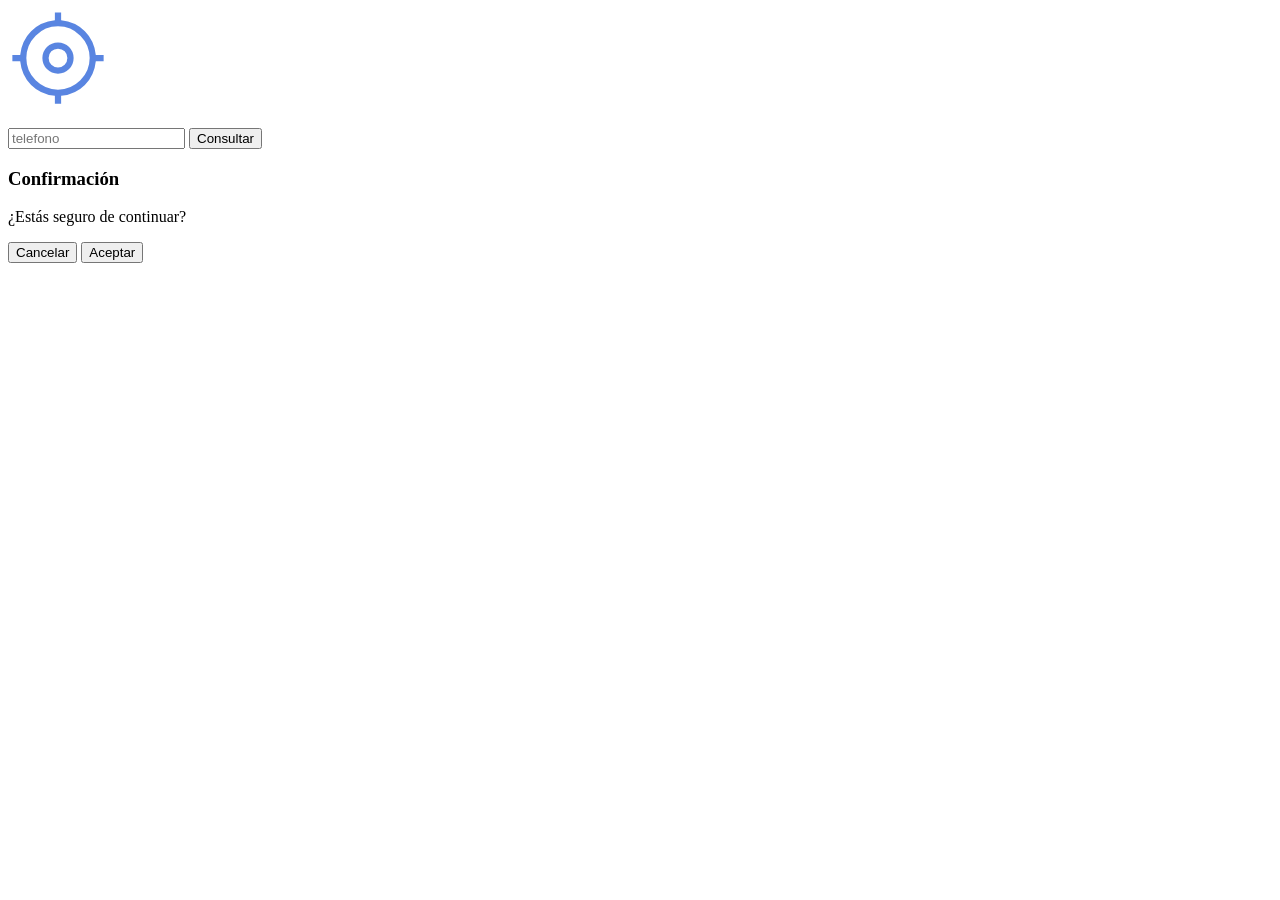
==== index.html @ eb724ea3 "Create index.html" ====
<!DOCTYPE html>
<html>

<head>
  <meta name="viewport" content="width=device-width, initial-scale=1.0, maximum-scale=1.0, user-scalable=no, interactive-widget=resizes-content">
  <meta name="mobile-web-app-capable" content="yes">
  <meta name="theme-color" content="#000000">
  <title>Registrar Ubicación</title>
  <link rel="stylesheet" href="https://fonts.googleapis.com/css2?family=Material+Symbols+Outlined:opsz,wght,FILL,GRAD@48,400,0,0&icon_names=location_searching" />
  <?!= include('styles'); ?>
</head>

<body>
  <div class="container">
    <svg xmlns="http://www.w3.org/2000/svg" height="100px" viewBox="0 -960 960 960" width="100px" fill="#5985E1"><path d="M450-42v-75q-137-14-228-105T117-450H42v-60h75q14-137 105-228t228-105v-75h60v75q137 14 228 105t105 228h75v60h-75q-14 137-105 228T510-117v75h-60Zm244.5-223.5Q784-355 784-480t-89.5-214.5Q605-784 480-784t-214.5 89.5Q176-605 176-480t89.5 214.5Q355-176 480-176t214.5-89.5Zm-321-108Q330-417 330-480t43.5-106.5Q417-630 480-630t106.5 43.5Q630-543 630-480t-43.5 106.5Q543-330 480-330t-106.5-43.5ZM544-416q26-26 26-64t-26-64q-26-26-64-26t-64 26q-26 26-26 64t26 64q26 26 64 26t64-26Zm-64-64Z"/></svg>
    <p id="estado"></p>

    <div class="card">
      <div class="search-box">
        <input type="tel" id="inputTelefono" placeholder="telefono" maxlength="8" minlength="8" inputmode="numeric" pattern="\d{8}" title="Debe contener exactamente 8 números" required>
        <button id="btnPrincipal" onclick="flujoConsultar()">Consultar</button>
      </div>
      <div id="accionesExistente" style="display: none;">
        <button onclick="verEnMapa()" class="btn-map">📍Ver Mapa</button>
        <button onclick="flujoActualizar()" class="btn-update" style="display: none;">🔄 Actualizar Ubicación</button>
      </div>
    </div>
  </div>
  <div id="miModal" class="modal-overlay">
    <div class="modal-content">
      <h3 id="modalTitulo">Confirmación</h3>
      <p id="modalMensaje">¿Estás seguro de continuar?</p>
      <div class="modal-buttons">
        <button id="btnCancelar" class="btn-cancelar">Cancelar</button>
        <button id="btnConfirmar" class="btn-aceptar">Aceptar</button>
      </div>
    </div>
  </div>
  <?!= include('js'); ?>
</body>
</html>
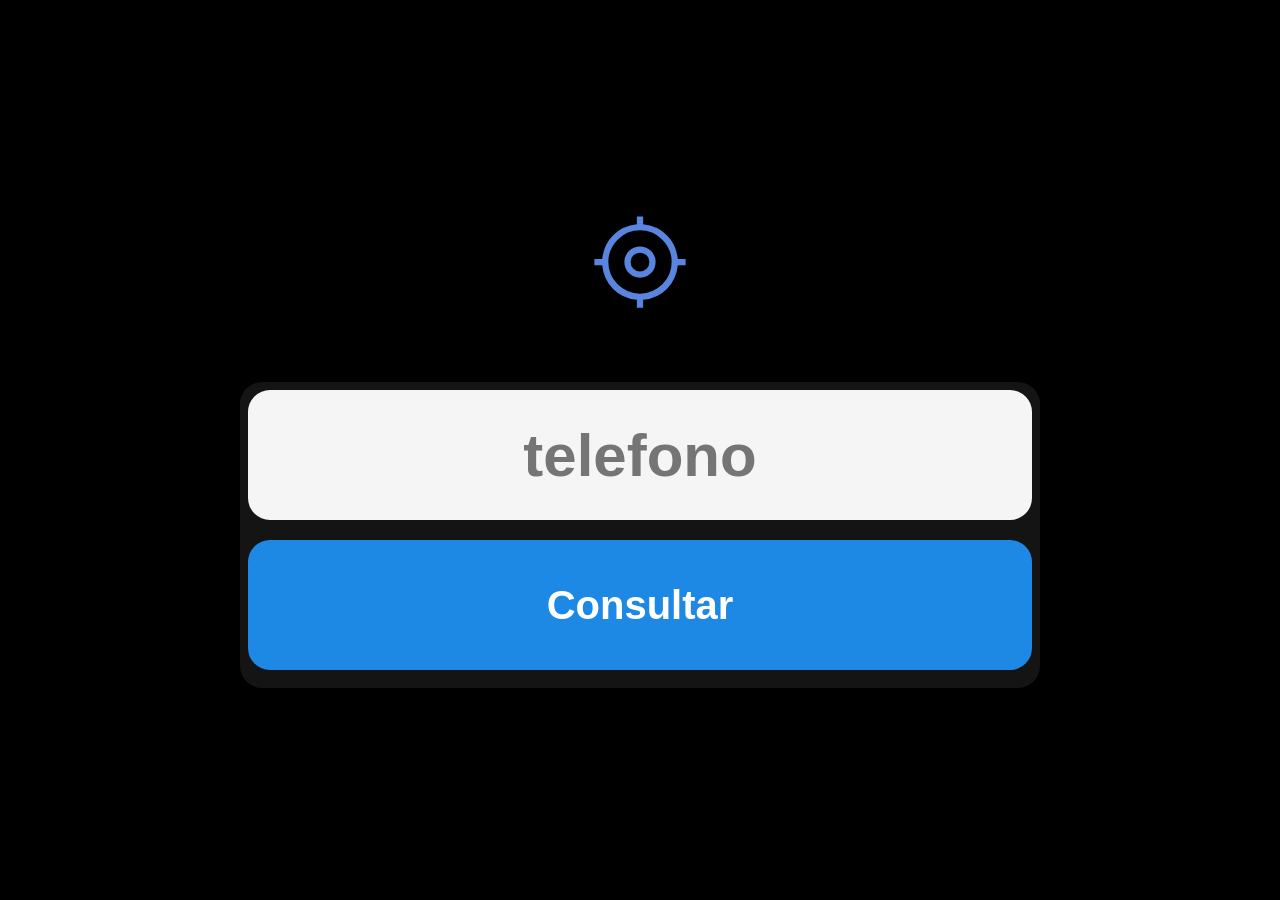
==== commit cac5279b: "Agregar service workers, manifest y soporte offline para PWA" ====
--- a/index.html
+++ b/index.html
@@ -5,9 +5,10 @@
   <meta name="viewport" content="width=device-width, initial-scale=1.0, maximum-scale=1.0, user-scalable=no, interactive-widget=resizes-content">
   <meta name="mobile-web-app-capable" content="yes">
   <meta name="theme-color" content="#000000">
+  <link rel="manifest" href="manifest.json">
   <title>Registrar Ubicación</title>
-  <link rel="stylesheet" href="https://fonts.googleapis.com/css2?family=Material+Symbols+Outlined:opsz,wght,FILL,GRAD@48,400,0,0&icon_names=location_searching" />
-  <?!= include('styles'); ?>
+  <link rel="stylesheet" href="styles.css" />
+
 </head>
 
 <body>
@@ -36,6 +37,6 @@
       </div>
     </div>
   </div>
-  <?!= include('js'); ?>
+  <script src="main.js"></script>
 </body>
 </html>
--- a/styles.css
+++ b/styles.css
@@ -0,0 +1,273 @@
+
+    :root {
+      --bg: #000000;
+      --card: #141414;
+      --primary: #1e88e5;
+      --success: #2e7d32;
+      --text: #ffffff;
+      --muted: #bbbbbb;
+      --radius: 22px;
+    }
+
+    * {
+      box-sizing: border-box;
+    }
+
+    body {
+      height: 100% ;
+      max-height: 200px;
+      width: 100%;
+      margin: 0;
+      font-family: -apple-system, BlinkMacSystemFont, "Segoe UI", Roboto, sans-serif;
+      background: var(--bg);
+      color: var(--text);
+      display: flex;
+      justify-content: center;
+      align-items: center;
+      min-height: 100dvh;
+      padding:8px;
+    }
+
+    .container {
+      width: 100%;
+      display: flex;
+      flex: 1;
+      flex-direction: column;
+      justify-content: center;
+      align-items: center;
+    }
+
+    .card {
+      background: var(--card);
+      padding: 6px;
+      border-radius: var(--radius);
+      box-shadow: 0 18px 45px rgba(0, 0, 0, 0.6);
+      //margin-top: 100px;
+      /* --- Ajustes solicitados --- */
+      width: 100%;
+      /* Cubre el 90% en móviles */
+      max-width: 800px;
+      /* Evita que en PC se estire demasiado (puedes ajustarlo) */
+      //height: 600px;
+      /* Altura fija de 600px */
+
+      display: flex;
+      flex-direction: column;
+      justify-content: center;
+      align-items: center;
+      /* Empuja el botón abajo y el título arriba */
+      transition: border 0.3s ease;
+      border: 2px solid transparent;
+    }
+
+    /* Cuando hay un error (Clase que añadirás con JS) */
+    .card.error-state {
+      border-color: #d32f2f;
+      animation: shake 0.4s ease-in-out;
+    }
+
+    h2 {
+      margin: 20px 0 28px 0;
+      font-weight: 700;
+      font-size: 60px;
+      text-align: center;
+    }
+
+    input {
+      display: block;        /* Asegura que se comporte como bloque */
+      width: 100%;
+      /* Al igual que tus botones para mantener simetría */
+      height: 130px;
+      /* Altura solicitada */
+      margin: 0 auto 20px;
+      /* Centrado horizontal y margen inferior */
+      font-size: 60px;
+      /* Un tamaño grande para que sea el protagonista */
+      font-weight: bold;
+      text-align: center;
+      background: #f5f5f5;
+      /* Un gris muy claro para contraste en modo oscuro */
+      color: #000;
+      /* Texto negro para máxima legibilidad */
+      border-radius: var(--radius);
+      border: 4px solid transparent;
+      /* Espacio para el foco */
+      outline: none;
+    }
+   #accionesExistente {
+      width: 100%;
+    }
+    button,
+    a {
+      /* Comportamiento de caja */
+      display: flex;
+      justify-content: center;
+      align-items: center;
+      width: 100%;
+      /* Ajustado al 90% para que respire en la card */
+      margin: 10px auto;
+      /* Centra el elemento horizontalmente */
+      height: 130px;
+      /* Altura fija para que sean consistentes */
+
+      /* Tipografía */
+      font-size: 40px;
+      /* 45px puede ser muy grande para algunos móviles, 32-36px es ideal */
+      font-weight: bold;
+      text-decoration: none;
+      /* Quita el subrayado del enlace */
+      text-align: center;
+
+      /* Estética */
+      background: var(--primary);
+      color: white;
+      border-radius: var(--radius);
+      border: none;
+      cursor: pointer;
+      transition: all 0.15s ease;
+      position: relative;
+      box-sizing: border-box;
+      /* Asegura que el padding no estire el ancho */
+    }
+    .btn-map{
+      font-size: 40px;
+    }
+
+    button:active,
+    a:active {
+      transform: scale(0.96);
+    }
+
+    button.loading {
+      opacity: 0.85;
+      pointer-events: none;
+
+    }
+
+    button.loading::after {
+      content: "";
+      position: absolute;
+      right: 26px;
+      top: 50%;
+      width: 24px;
+      height: 24px;
+      margin-top: -12px;
+      border: 4px solid white;
+      border-top: 4px solid transparent;
+      border-radius: 50%;
+      animation: spin 0.8s linear infinite;
+    }
+
+    @keyframes spin {
+      from {
+        transform: rotate(0deg);
+      }
+
+      to {
+        transform: rotate(360deg);
+      }
+    }
+
+    /* Estados de mensaje específicos */
+    .msg-success {
+      color: #81c784;
+      background: rgba(46, 125, 50, 0.1);
+    }
+
+    .msg-error {
+      color: #e57373;
+      background: rgba(211, 47, 47, 0.1);
+    }
+
+    .msg-loading {
+      color: var(--primary);
+    }
+
+    /* Animación de sacudida para errores */
+    @keyframes shake {
+
+      0%,
+      100% {
+        transform: translateX(0);
+      }
+
+      25% {
+        transform: translateX(-8px);
+      }
+
+      75% {
+        transform: translateX(8px);
+      }
+    }
+
+    /* El área de estado ahora es una "Badge" flotante o destacada */
+    #estado {
+      display: flex;
+      //margin-top: 10px;
+      font-size: 35px;
+      font-weight: 600;
+      //min-height: 40px;
+      //padding: 10px;
+      //border-radius: 12px;
+      transition: all 0.3s ease;
+    }
+
+        /* Fondo oscuro translúcido */
+    .modal-overlay {
+      display: none; /* Oculto inicialmente */
+      position: fixed;
+      top: 0; left: 0;
+      width: 100%; height: 100%;
+      background: rgba(0, 0, 0, 0.5);
+      backdrop-filter: blur(3px); /* Efecto de desenfoque */
+      z-index: 1000;
+      justify-content: center;
+      align-items: center;
+    }
+
+    /* Caja del modal */
+    .modal-content {
+      background: black;
+      padding: 20px;
+      border-radius: 12px;
+      width: 85%;
+      font-size:20px;
+      //max-width: 350px;
+      text-align: center;
+      box-shadow: 0 4px 15px rgba(0,0,0,0.2);
+      animation: aparecer 0.3s ease-out;
+    }
+    .btn-cancelar, .btn-aceptar{
+      font-size: 20px;
+      height:90px;
+    }
+
+    @keyframes aparecer {
+      from {
+        opacity: 0;
+        transform: translateY(-20px) scale(0.9);
+      }
+      to {
+        opacity: 1;
+        transform: translateY(0) scale(1);
+      }
+    }
+    /* Botones del modal */
+    .modal-buttons {
+      font-size:10px;
+      display: flex;
+      gap: 10px;
+      margin-top: 20px;
+    }
+
+    .modal-buttons button {
+      flex: 1;
+      padding: 10px;
+      border: none;
+      border-radius: 6px;
+      cursor: pointer;
+    }
+
+    .btn-aceptar { background: #2563eb; color: white; font-weight: bold; }
+    .btn-cancelar { background: #e2e8f0; color: #475569; }
+
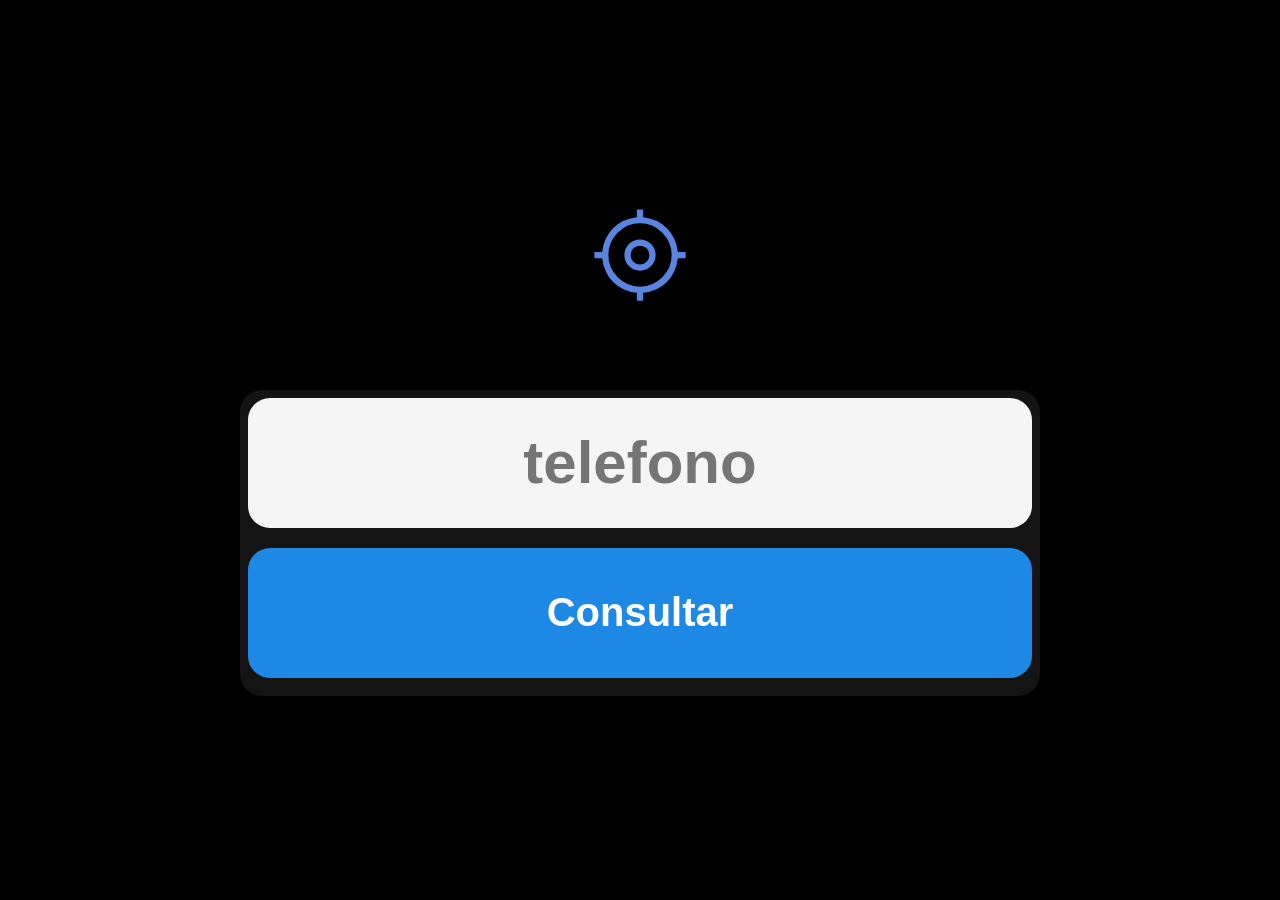
==== commit bcff0509: "Update stylesheet and script links to relative paths" ====
--- a/index.html
+++ b/index.html
@@ -2,23 +2,28 @@
 <html>
 
 <head>
-  <meta name="viewport" content="width=device-width, initial-scale=1.0, maximum-scale=1.0, user-scalable=no, interactive-widget=resizes-content">
+  <meta name="viewport"
+    content="width=device-width, initial-scale=1.0, maximum-scale=1.0, user-scalable=no, interactive-widget=resizes-content">
   <meta name="mobile-web-app-capable" content="yes">
   <meta name="theme-color" content="#000000">
   <link rel="manifest" href="manifest.json">
   <title>Registrar Ubicación</title>
-  <link rel="stylesheet" href="styles.css" />
+  <link rel="stylesheet" href="./styles.css" />
 
 </head>
 
 <body>
   <div class="container">
-    <svg xmlns="http://www.w3.org/2000/svg" height="100px" viewBox="0 -960 960 960" width="100px" fill="#5985E1"><path d="M450-42v-75q-137-14-228-105T117-450H42v-60h75q14-137 105-228t228-105v-75h60v75q137 14 228 105t105 228h75v60h-75q-14 137-105 228T510-117v75h-60Zm244.5-223.5Q784-355 784-480t-89.5-214.5Q605-784 480-784t-214.5 89.5Q176-605 176-480t89.5 214.5Q355-176 480-176t214.5-89.5Zm-321-108Q330-417 330-480t43.5-106.5Q417-630 480-630t106.5 43.5Q630-543 630-480t-43.5 106.5Q543-330 480-330t-106.5-43.5ZM544-416q26-26 26-64t-26-64q-26-26-64-26t-64 26q-26 26-26 64t26 64q26 26 64 26t64-26Zm-64-64Z"/></svg>
+    <svg xmlns="http://www.w3.org/2000/svg" height="100px" viewBox="0 -960 960 960" width="100px" fill="#5985E1">
+      <path
+        d="M450-42v-75q-137-14-228-105T117-450H42v-60h75q14-137 105-228t228-105v-75h60v75q137 14 228 105t105 228h75v60h-75q-14 137-105 228T510-117v75h-60Zm244.5-223.5Q784-355 784-480t-89.5-214.5Q605-784 480-784t-214.5 89.5Q176-605 176-480t89.5 214.5Q355-176 480-176t214.5-89.5Zm-321-108Q330-417 330-480t43.5-106.5Q417-630 480-630t106.5 43.5Q630-543 630-480t-43.5 106.5Q543-330 480-330t-106.5-43.5ZM544-416q26-26 26-64t-26-64q-26-26-64-26t-64 26q-26 26-26 64t26 64q26 26 64 26t64-26Zm-64-64Z" />
+    </svg>
     <p id="estado"></p>
 
     <div class="card">
       <div class="search-box">
-        <input type="tel" id="inputTelefono" placeholder="telefono" maxlength="8" minlength="8" inputmode="numeric" pattern="\d{8}" title="Debe contener exactamente 8 números" required>
+        <input type="tel" id="inputTelefono" placeholder="telefono" maxlength="8" minlength="8" inputmode="numeric"
+          pattern="\d{8}" title="Debe contener exactamente 8 números" required>
         <button id="btnPrincipal" onclick="flujoConsultar()">Consultar</button>
       </div>
       <div id="accionesExistente" style="display: none;">
@@ -37,6 +42,7 @@
       </div>
     </div>
   </div>
-  <script src="main.js"></script>
+  <script src="./main.js"></script>
 </body>
+
 </html>
--- a/styles.css
+++ b/styles.css
@@ -1,273 +1,286 @@
-
-    :root {
-      --bg: #000000;
-      --card: #141414;
-      --primary: #1e88e5;
-      --success: #2e7d32;
-      --text: #ffffff;
-      --muted: #bbbbbb;
-      --radius: 22px;
-    }
-
-    * {
-      box-sizing: border-box;
-    }
-
-    body {
-      height: 100% ;
-      max-height: 200px;
-      width: 100%;
-      margin: 0;
-      font-family: -apple-system, BlinkMacSystemFont, "Segoe UI", Roboto, sans-serif;
-      background: var(--bg);
-      color: var(--text);
-      display: flex;
-      justify-content: center;
-      align-items: center;
-      min-height: 100dvh;
-      padding:8px;
-    }
-
-    .container {
-      width: 100%;
-      display: flex;
-      flex: 1;
-      flex-direction: column;
-      justify-content: center;
-      align-items: center;
-    }
-
-    .card {
-      background: var(--card);
-      padding: 6px;
-      border-radius: var(--radius);
-      box-shadow: 0 18px 45px rgba(0, 0, 0, 0.6);
-      //margin-top: 100px;
-      /* --- Ajustes solicitados --- */
-      width: 100%;
-      /* Cubre el 90% en móviles */
-      max-width: 800px;
-      /* Evita que en PC se estire demasiado (puedes ajustarlo) */
-      //height: 600px;
-      /* Altura fija de 600px */
-
-      display: flex;
-      flex-direction: column;
-      justify-content: center;
-      align-items: center;
-      /* Empuja el botón abajo y el título arriba */
-      transition: border 0.3s ease;
-      border: 2px solid transparent;
-    }
-
-    /* Cuando hay un error (Clase que añadirás con JS) */
-    .card.error-state {
-      border-color: #d32f2f;
-      animation: shake 0.4s ease-in-out;
-    }
-
-    h2 {
-      margin: 20px 0 28px 0;
-      font-weight: 700;
-      font-size: 60px;
-      text-align: center;
-    }
-
-    input {
-      display: block;        /* Asegura que se comporte como bloque */
-      width: 100%;
-      /* Al igual que tus botones para mantener simetría */
-      height: 130px;
-      /* Altura solicitada */
-      margin: 0 auto 20px;
-      /* Centrado horizontal y margen inferior */
-      font-size: 60px;
-      /* Un tamaño grande para que sea el protagonista */
-      font-weight: bold;
-      text-align: center;
-      background: #f5f5f5;
-      /* Un gris muy claro para contraste en modo oscuro */
-      color: #000;
-      /* Texto negro para máxima legibilidad */
-      border-radius: var(--radius);
-      border: 4px solid transparent;
-      /* Espacio para el foco */
-      outline: none;
-    }
-   #accionesExistente {
-      width: 100%;
-    }
-    button,
-    a {
-      /* Comportamiento de caja */
-      display: flex;
-      justify-content: center;
-      align-items: center;
-      width: 100%;
-      /* Ajustado al 90% para que respire en la card */
-      margin: 10px auto;
-      /* Centra el elemento horizontalmente */
-      height: 130px;
-      /* Altura fija para que sean consistentes */
-
-      /* Tipografía */
-      font-size: 40px;
-      /* 45px puede ser muy grande para algunos móviles, 32-36px es ideal */
-      font-weight: bold;
-      text-decoration: none;
-      /* Quita el subrayado del enlace */
-      text-align: center;
-
-      /* Estética */
-      background: var(--primary);
-      color: white;
-      border-radius: var(--radius);
-      border: none;
-      cursor: pointer;
-      transition: all 0.15s ease;
-      position: relative;
-      box-sizing: border-box;
-      /* Asegura que el padding no estire el ancho */
-    }
-    .btn-map{
-      font-size: 40px;
-    }
-
-    button:active,
-    a:active {
-      transform: scale(0.96);
-    }
-
-    button.loading {
-      opacity: 0.85;
-      pointer-events: none;
-
-    }
-
-    button.loading::after {
-      content: "";
-      position: absolute;
-      right: 26px;
-      top: 50%;
-      width: 24px;
-      height: 24px;
-      margin-top: -12px;
-      border: 4px solid white;
-      border-top: 4px solid transparent;
-      border-radius: 50%;
-      animation: spin 0.8s linear infinite;
-    }
-
-    @keyframes spin {
-      from {
-        transform: rotate(0deg);
-      }
-
-      to {
-        transform: rotate(360deg);
-      }
-    }
-
-    /* Estados de mensaje específicos */
-    .msg-success {
-      color: #81c784;
-      background: rgba(46, 125, 50, 0.1);
-    }
-
-    .msg-error {
-      color: #e57373;
-      background: rgba(211, 47, 47, 0.1);
-    }
-
-    .msg-loading {
-      color: var(--primary);
-    }
-
-    /* Animación de sacudida para errores */
-    @keyframes shake {
-
-      0%,
-      100% {
-        transform: translateX(0);
-      }
-
-      25% {
-        transform: translateX(-8px);
-      }
-
-      75% {
-        transform: translateX(8px);
-      }
-    }
-
-    /* El área de estado ahora es una "Badge" flotante o destacada */
-    #estado {
-      display: flex;
-      //margin-top: 10px;
-      font-size: 35px;
-      font-weight: 600;
-      //min-height: 40px;
-      //padding: 10px;
-      //border-radius: 12px;
-      transition: all 0.3s ease;
-    }
-
-        /* Fondo oscuro translúcido */
-    .modal-overlay {
-      display: none; /* Oculto inicialmente */
-      position: fixed;
-      top: 0; left: 0;
-      width: 100%; height: 100%;
-      background: rgba(0, 0, 0, 0.5);
-      backdrop-filter: blur(3px); /* Efecto de desenfoque */
-      z-index: 1000;
-      justify-content: center;
-      align-items: center;
-    }
-
-    /* Caja del modal */
-    .modal-content {
-      background: black;
-      padding: 20px;
-      border-radius: 12px;
-      width: 85%;
-      font-size:20px;
-      //max-width: 350px;
-      text-align: center;
-      box-shadow: 0 4px 15px rgba(0,0,0,0.2);
-      animation: aparecer 0.3s ease-out;
-    }
-    .btn-cancelar, .btn-aceptar{
-      font-size: 20px;
-      height:90px;
-    }
-
-    @keyframes aparecer {
-      from {
-        opacity: 0;
-        transform: translateY(-20px) scale(0.9);
-      }
-      to {
-        opacity: 1;
-        transform: translateY(0) scale(1);
-      }
-    }
-    /* Botones del modal */
-    .modal-buttons {
-      font-size:10px;
-      display: flex;
-      gap: 10px;
-      margin-top: 20px;
-    }
-
-    .modal-buttons button {
-      flex: 1;
-      padding: 10px;
-      border: none;
-      border-radius: 6px;
-      cursor: pointer;
-    }
-
-    .btn-aceptar { background: #2563eb; color: white; font-weight: bold; }
-    .btn-cancelar { background: #e2e8f0; color: #475569; }
-
+:root {
+  --bg: #000000;
+  --card: #141414;
+  --primary: #1e88e5;
+  --success: #2e7d32;
+  --text: #ffffff;
+  --muted: #bbbbbb;
+  --radius: 22px;
+}
+
+* {
+  box-sizing: border-box;
+}
+
+body {
+  height: 100%;
+  width: 100%;
+  margin: 0;
+  font-family: -apple-system, BlinkMacSystemFont, "Segoe UI", Roboto, sans-serif;
+  background: var(--bg);
+  color: var(--text);
+  display: flex;
+  justify-content: center;
+  align-items: center;
+  min-height: 100dvh;
+  padding: 8px;
+}
+
+.container {
+  width: 100%;
+  display: flex;
+  flex: 1;
+  flex-direction: column;
+  justify-content: center;
+  align-items: center;
+}
+
+.card {
+  background: var(--card);
+  padding: 6px;
+  border-radius: var(--radius);
+  box-shadow: 0 18px 45px rgba(0, 0, 0, 0.6);
+  /* --- Ajustes solicitados --- */
+  width: 100%;
+  /* Cubre el 90% en móviles */
+  max-width: 800px;
+  /* Evita que en PC se estire demasiado (puedes ajustarlo) */
+  display: flex;
+  flex-direction: column;
+  justify-content: center;
+  align-items: center;
+  /* Empuja el botón abajo y el título arriba */
+  transition: border 0.3s ease;
+  border: 2px solid transparent;
+}
+
+/* Cuando hay un error (Clase que añadirás con JS) */
+.card.error-state {
+  border-color: #d32f2f;
+  animation: shake 0.4s ease-in-out;
+}
+
+h2 {
+  margin: 20px 0 28px 0;
+  font-weight: 700;
+  font-size: 60px;
+  text-align: center;
+}
+
+input {
+  display: block;
+  /* Asegura que se comporte como bloque */
+  width: 100%;
+  /* Al igual que tus botones para mantener simetría */
+  height: 130px;
+  /* Altura solicitada */
+  margin: 0 auto 20px;
+  /* Centrado horizontal y margen inferior */
+  font-size: 60px;
+  /* Un tamaño grande para que sea el protagonista */
+  font-weight: bold;
+  text-align: center;
+  background: #f5f5f5;
+  /* Un gris muy claro para contraste en modo oscuro */
+  color: #000;
+  /* Texto negro para máxima legibilidad */
+  border-radius: var(--radius);
+  border: 4px solid transparent;
+  /* Espacio para el foco */
+  outline: none;
+}
+
+#accionesExistente {
+  width: 100%;
+}
+
+button,
+a {
+  /* Comportamiento de caja */
+  display: flex;
+  justify-content: center;
+  align-items: center;
+  width: 100%;
+  /* Ajustado al 90% para que respire en la card */
+  margin: 10px auto;
+  /* Centra el elemento horizontalmente */
+  height: 130px;
+  /* Altura fija para que sean consistentes */
+
+  /* Tipografía */
+  font-size: 40px;
+  /* 45px puede ser muy grande para algunos móviles, 32-36px es ideal */
+  font-weight: bold;
+  text-decoration: none;
+  /* Quita el subrayado del enlace */
+  text-align: center;
+
+  /* Estética */
+  background: var(--primary);
+  color: white;
+  border-radius: var(--radius);
+  border: none;
+  cursor: pointer;
+  transition: all 0.15s ease;
+  position: relative;
+  box-sizing: border-box;
+  /* Asegura que el padding no estire el ancho */
+}
+
+.btn-map {
+  font-size: 40px;
+}
+
+button:active,
+a:active {
+  transform: scale(0.96);
+}
+
+button.loading {
+  opacity: 0.85;
+  pointer-events: none;
+
+}
+
+button.loading::after {
+  content: "";
+  position: absolute;
+  right: 26px;
+  top: 50%;
+  width: 24px;
+  height: 24px;
+  margin-top: -12px;
+  border: 4px solid white;
+  border-top: 4px solid transparent;
+  border-radius: 50%;
+  animation: spin 0.8s linear infinite;
+}
+
+@keyframes spin {
+  from {
+    transform: rotate(0deg);
+  }
+
+  to {
+    transform: rotate(360deg);
+  }
+}
+
+/* Estados de mensaje específicos */
+.msg-success {
+  color: #81c784;
+  background: rgba(46, 125, 50, 0.1);
+}
+
+.msg-error {
+  color: #e57373;
+  background: rgba(211, 47, 47, 0.1);
+}
+
+.msg-loading {
+  color: var(--primary);
+}
+
+/* Animación de sacudida para errores */
+@keyframes shake {
+
+  0%,
+  100% {
+    transform: translateX(0);
+  }
+
+  25% {
+    transform: translateX(-8px);
+  }
+
+  75% {
+    transform: translateX(8px);
+  }
+}
+
+/* El área de estado ahora es una "Badge" flotante o destacada */
+#estado {
+  display: flex;
+  margin-top: 10px;
+  font-size: 35px;
+  font-weight: 600;
+  min-height: 40px;
+  padding: 10px;
+  border-radius: 12px;
+  transition: all 0.3s ease;
+}
+
+/* Fondo oscuro translúcido */
+.modal-overlay {
+  display: none;
+  /* Oculto inicialmente */
+  position: fixed;
+  top: 0;
+  left: 0;
+  width: 100%;
+  height: 100%;
+  background: rgba(0, 0, 0, 0.5);
+  backdrop-filter: blur(3px);
+  /* Efecto de desenfoque */
+  z-index: 1000;
+  justify-content: center;
+  align-items: center;
+}
+
+/* Caja del modal */
+.modal-content {
+  background: black;
+  padding: 20px;
+  border-radius: 12px;
+  width: 85%;
+  font-size: 20px;
+  max-width: 350px;
+  text-align: center;
+  box-shadow: 0 4px 15px rgba(0, 0, 0, 0.2);
+  animation: aparecer 0.3s ease-out;
+}
+
+.btn-cancelar,
+.btn-aceptar {
+  font-size: 20px;
+  height: 90px;
+}
+
+@keyframes aparecer {
+  from {
+    opacity: 0;
+    transform: translateY(-20px) scale(0.9);
+  }
+
+  to {
+    opacity: 1;
+    transform: translateY(0) scale(1);
+  }
+}
+
+/* Botones del modal */
+.modal-buttons {
+  font-size: 10px;
+  display: flex;
+  gap: 10px;
+  margin-top: 20px;
+}
+
+.modal-buttons button {
+  flex: 1;
+  padding: 10px;
+  border: none;
+  border-radius: 6px;
+  cursor: pointer;
+}
+
+.btn-aceptar {
+  background: #2563eb;
+  color: white;
+  font-weight: bold;
+}
+
+.btn-cancelar {
+  background: #e2e8f0;
+  color: #475569;
+}
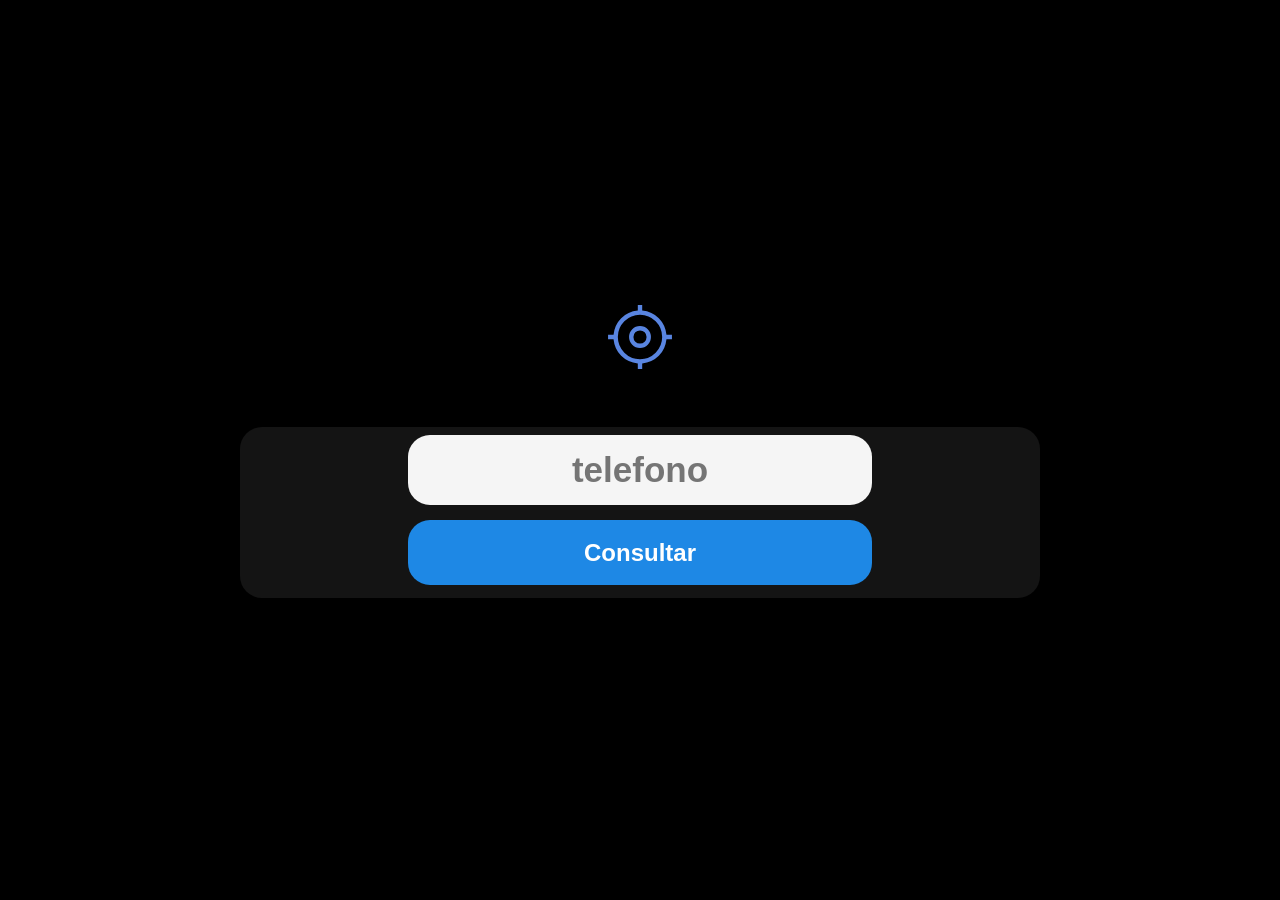
==== commit 47d75fa4: "refactor: optimize UI element sizes and streamline location update and registration flows" ====
--- a/index.html
+++ b/index.html
@@ -14,7 +14,7 @@
 
 <body>
   <div class="container">
-    <svg xmlns="http://www.w3.org/2000/svg" height="100px" viewBox="0 -960 960 960" width="100px" fill="#5985E1">
+    <svg xmlns="http://www.w3.org/2000/svg" height="70px" viewBox="0 -960 960 960" width="70px" fill="#5985E1">
       <path
         d="M450-42v-75q-137-14-228-105T117-450H42v-60h75q14-137 105-228t228-105v-75h60v75q137 14 228 105t105 228h75v60h-75q-14 137-105 228T510-117v75h-60Zm244.5-223.5Q784-355 784-480t-89.5-214.5Q605-784 480-784t-214.5 89.5Q176-605 176-480t89.5 214.5Q355-176 480-176t214.5-89.5Zm-321-108Q330-417 330-480t43.5-106.5Q417-630 480-630t106.5 43.5Q630-543 630-480t-43.5 106.5Q543-330 480-330t-106.5-43.5ZM544-416q26-26 26-64t-26-64q-26-26-64-26t-64 26q-26 26-26 64t26 64q26 26 64 26t64-26Zm-64-64Z" />
     </svg>
@@ -28,7 +28,7 @@
       </div>
       <div id="accionesExistente" style="display: none;">
         <button onclick="verEnMapa()" class="btn-map">📍Ver Mapa</button>
-        <button onclick="flujoActualizar()" class="btn-update" style="display: none;">🔄 Actualizar Ubicación</button>
+        <button onclick="flujoActualizar()" class="btn-update">🔄 Actualizar Ubicación</button>
       </div>
     </div>
   </div>
@@ -45,4 +45,4 @@
   <script src="./main.js"></script>
 </body>
 
-</html>
+</html>
--- a/styles.css
+++ b/styles.css
@@ -61,9 +61,9 @@
 }
 
 h2 {
-  margin: 20px 0 28px 0;
+  margin: 10px 0 15px 0;
   font-weight: 700;
-  font-size: 60px;
+  font-size: 30px;
   text-align: center;
 }
 
@@ -72,12 +72,12 @@
   /* Asegura que se comporte como bloque */
   width: 100%;
   /* Al igual que tus botones para mantener simetría */
-  height: 130px;
-  /* Altura solicitada */
-  margin: 0 auto 20px;
+  height: 70px;
+  /* Altura reducida */
+  margin: 0 auto 15px;
   /* Centrado horizontal y margen inferior */
-  font-size: 60px;
-  /* Un tamaño grande para que sea el protagonista */
+  font-size: 35px;
+  /* Un tamaño más ajustado */
   font-weight: bold;
   text-align: center;
   background: #f5f5f5;
@@ -92,6 +92,9 @@
 
 #accionesExistente {
   width: 100%;
+  flex-direction: column;
+  gap: 10px;
+  margin-top: 10px;
 }
 
 button,
@@ -102,14 +105,14 @@
   align-items: center;
   width: 100%;
   /* Ajustado al 90% para que respire en la card */
-  margin: 10px auto;
+  margin: 5px auto;
   /* Centra el elemento horizontalmente */
-  height: 130px;
+  height: 65px;
   /* Altura fija para que sean consistentes */
 
   /* Tipografía */
-  font-size: 40px;
-  /* 45px puede ser muy grande para algunos móviles, 32-36px es ideal */
+  font-size: 24px;
+  /* Tamaño ajustado para evitar scroll */
   font-weight: bold;
   text-decoration: none;
   /* Quita el subrayado del enlace */
@@ -128,7 +131,7 @@
 }
 
 .btn-map {
-  font-size: 40px;
+  font-size: 24px;
 }
 
 button:active,
@@ -201,11 +204,11 @@
 /* El área de estado ahora es una "Badge" flotante o destacada */
 #estado {
   display: flex;
-  margin-top: 10px;
-  font-size: 35px;
+  margin-top: 5px;
+  font-size: 20px;
   font-weight: 600;
-  min-height: 40px;
-  padding: 10px;
+  min-height: 30px;
+  padding: 8px;
   border-radius: 12px;
   transition: all 0.3s ease;
 }
@@ -242,8 +245,8 @@
 
 .btn-cancelar,
 .btn-aceptar {
-  font-size: 20px;
-  height: 90px;
+  font-size: 16px;
+  height: 50px;
 }
 
 @keyframes aparecer {
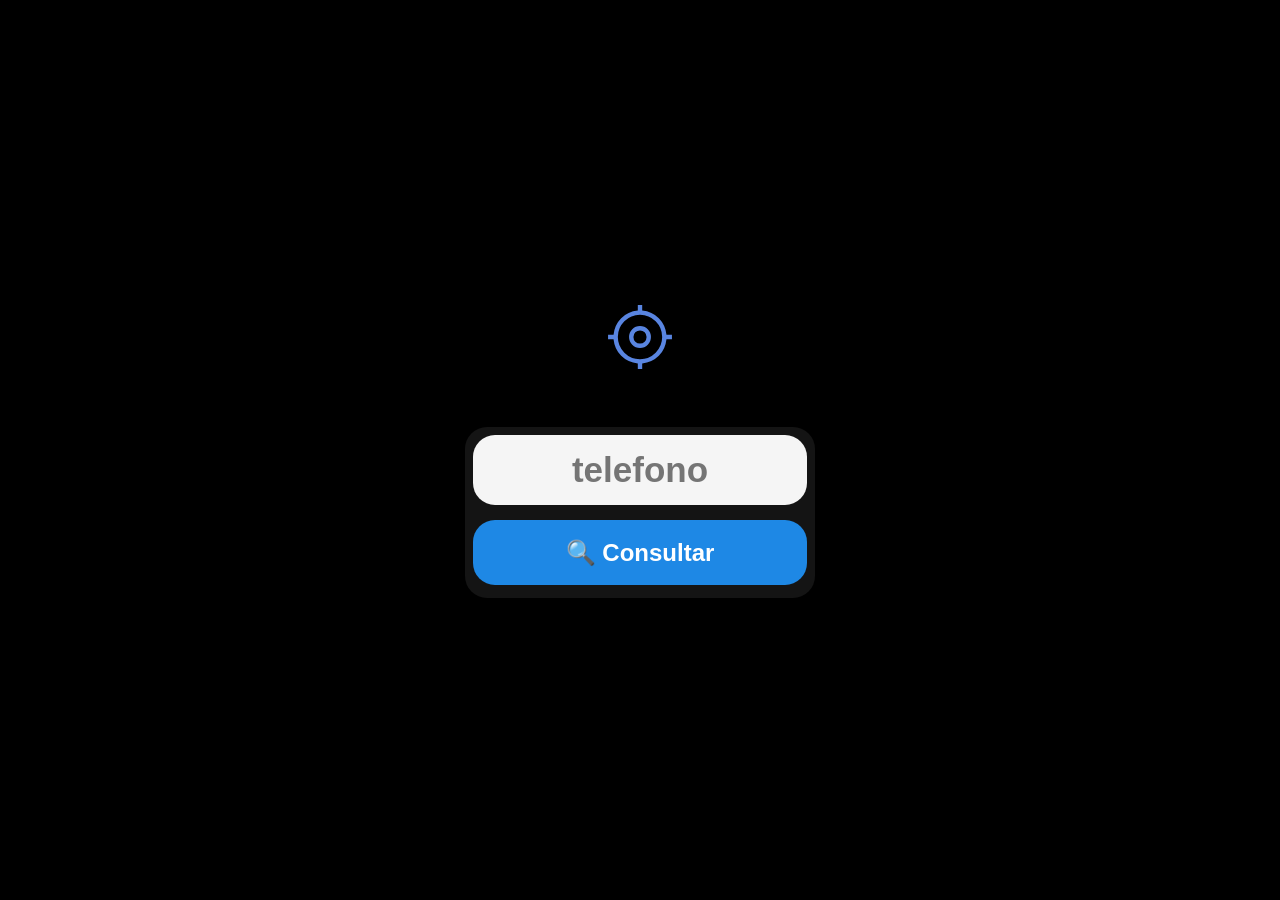
==== commit 3c8cc968: "style: add icons and update text on action buttons" ====
--- a/index.html
+++ b/index.html
@@ -24,11 +24,11 @@
       <div class="search-box">
         <input type="tel" id="inputTelefono" placeholder="telefono" maxlength="8" minlength="8" inputmode="numeric"
           pattern="\d{8}" title="Debe contener exactamente 8 números" required>
-        <button id="btnPrincipal" onclick="flujoConsultar()">Consultar</button>
+        <button id="btnPrincipal" onclick="flujoConsultar()">🔍 Consultar</button>
       </div>
       <div id="accionesExistente" style="display: none;">
         <button onclick="verEnMapa()" class="btn-map">📍Ver Mapa</button>
-        <button onclick="flujoActualizar()" class="btn-update">🔄 Actualizar Ubicación</button>
+        <button onclick="flujoActualizar()" class="btn-update">🔄 Actualizar</button>
       </div>
     </div>
   </div>
@@ -37,8 +37,8 @@
       <h3 id="modalTitulo">Confirmación</h3>
       <p id="modalMensaje">¿Estás seguro de continuar?</p>
       <div class="modal-buttons">
-        <button id="btnCancelar" class="btn-cancelar">Cancelar</button>
-        <button id="btnConfirmar" class="btn-aceptar">Aceptar</button>
+        <button id="btnCancelar" class="btn-cancelar">✖️ Cancelar</button>
+        <button id="btnConfirmar" class="btn-aceptar">✔️ Aceptar</button>
       </div>
     </div>
   </div>
--- a/styles.css
+++ b/styles.css
@@ -43,8 +43,8 @@
   /* --- Ajustes solicitados --- */
   width: 100%;
   /* Cubre el 90% en móviles */
-  max-width: 800px;
-  /* Evita que en PC se estire demasiado (puedes ajustarlo) */
+  max-width: 350px;
+  /* Evita que se estire demasiado en PC y mantiene el ancho de los botones igual al input */
   display: flex;
   flex-direction: column;
   justify-content: center;
@@ -88,6 +88,10 @@
   border: 4px solid transparent;
   /* Espacio para el foco */
   outline: none;
+}
+
+.search-box {
+  width: 100%;
 }
 
 #accionesExistente {
